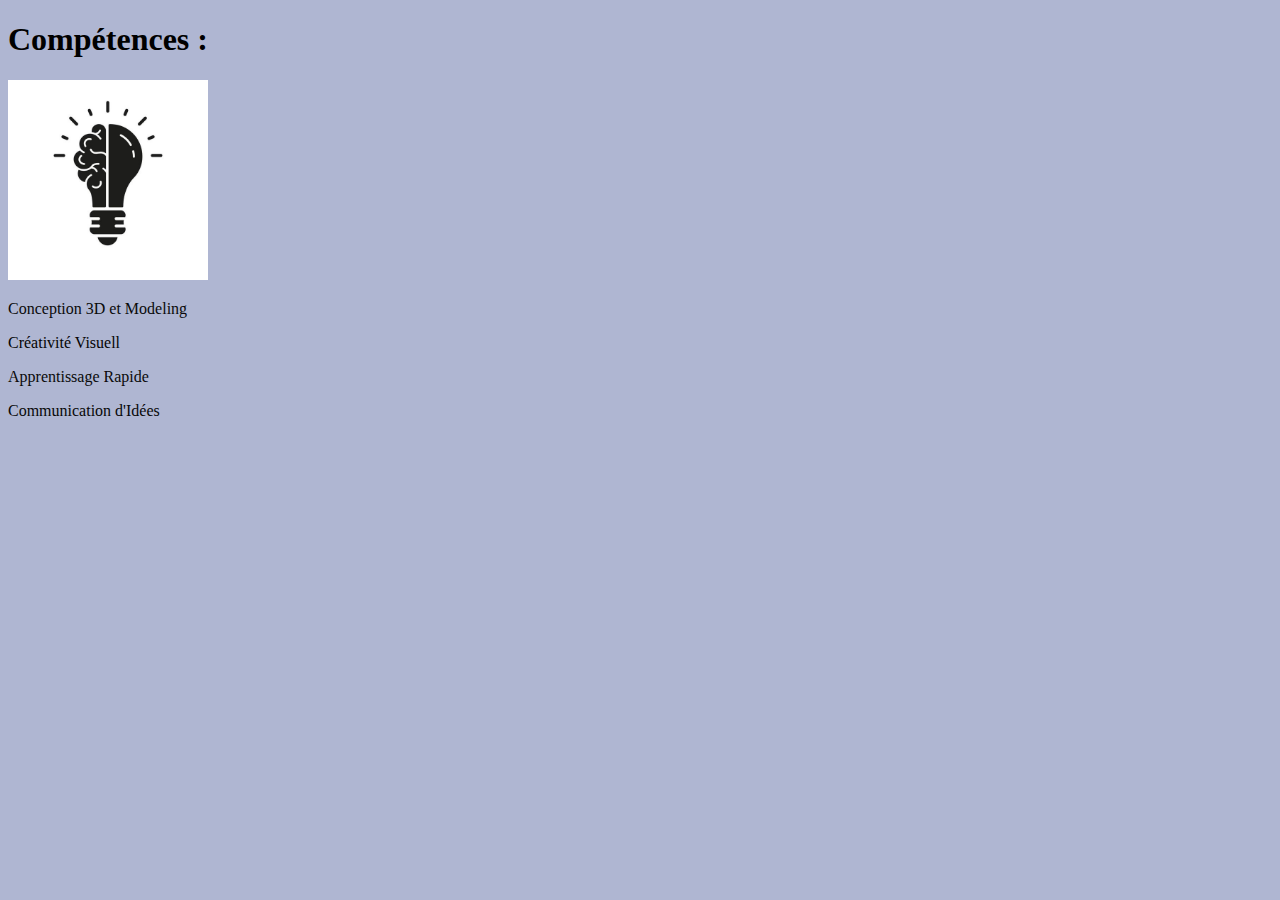
==== compétence.html @ 771239e4 "Add files via upload" ====
<!-- contact.html -->
<!DOCTYPE html>
<html lang="en">
<head>
    <meta charset="UTF-8">
    <meta name="viewport" content="width=device-width, initial-scale=1.0">
    <title>Compétences</title>
</head>
<body  style="background-color:rgb(175, 182, 210);">

    <h1>Compétences  :</h1>
    <img src="skill.jpg" alt="Portfolio" width="200">

    <li><p style="color:rgb(10, 10, 10);">Conception 3D et Modeling  </p></li>
    <li><p style="color:rgb(5, 5, 5);" >Créativité Visuell</p></li>
    <li><p style="color:rgb(10, 10, 10);"> Apprentissage Rapide </p></li>
    <li><p style="color:rgb(8, 8, 8);" >Communication d'Idées</p></li>

</body>
</html>
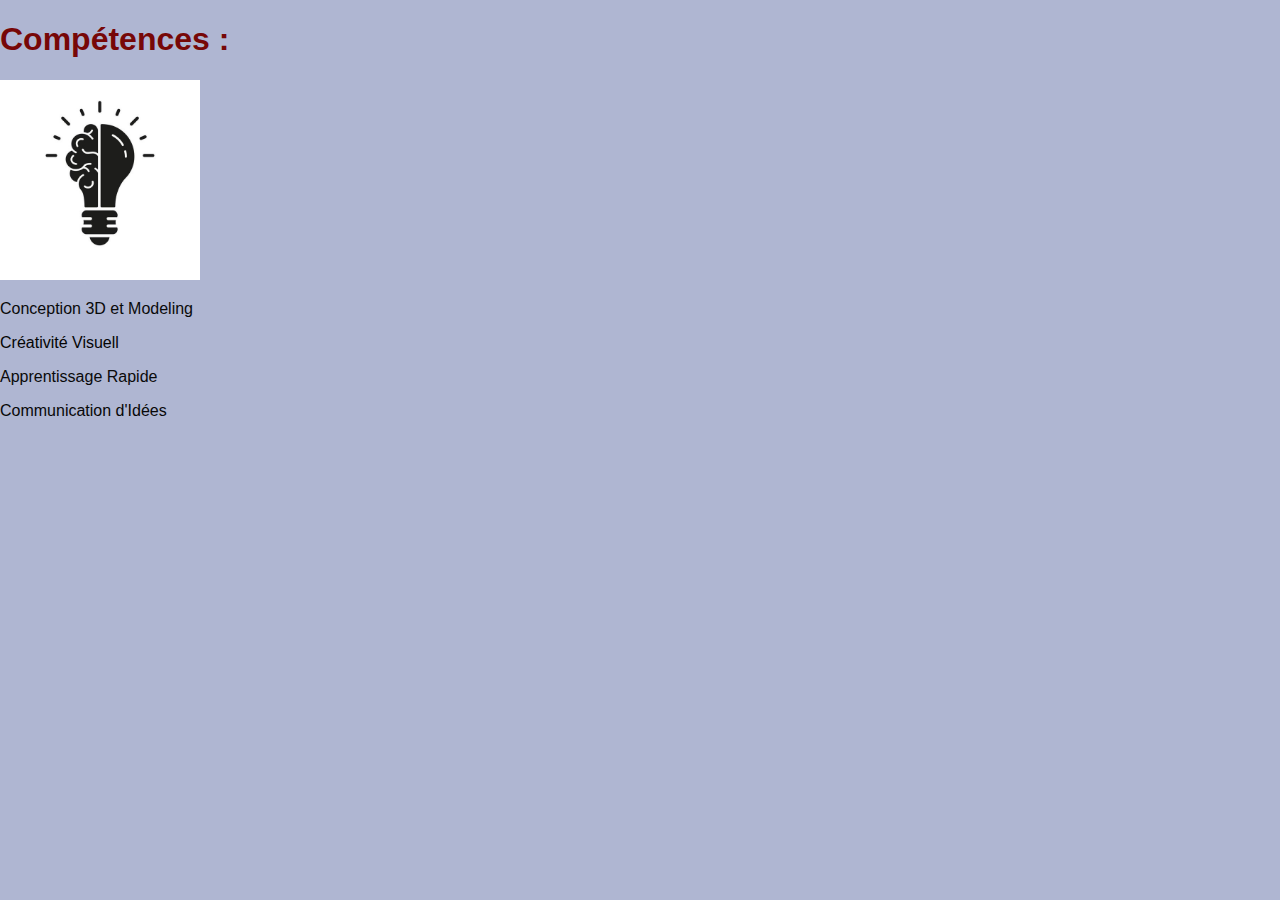
==== commit 454e3174: "TW project cv" ====
--- a/compétence.html
+++ b/compétence.html
@@ -1,20 +1,21 @@
-<!-- contact.html -->
-<!DOCTYPE html>
-<html lang="en">
-<head>
-    <meta charset="UTF-8">
-    <meta name="viewport" content="width=device-width, initial-scale=1.0">
-    <title>Compétences</title>
-</head>
-<body  style="background-color:rgb(175, 182, 210);">
-
-    <h1>Compétences  :</h1>
-    <img src="skill.jpg" alt="Portfolio" width="200">
-
-    <li><p style="color:rgb(10, 10, 10);">Conception 3D et Modeling  </p></li>
-    <li><p style="color:rgb(5, 5, 5);" >Créativité Visuell</p></li>
-    <li><p style="color:rgb(10, 10, 10);"> Apprentissage Rapide </p></li>
-    <li><p style="color:rgb(8, 8, 8);" >Communication d'Idées</p></li>
-
-</body>
+<!-- compétence.html -->
+<!DOCTYPE html>
+<html lang="en">
+<head>
+    <link rel="stylesheet" href="styles.css">
+    <meta charset="UTF-8">
+    <meta name="viewport" content="width=device-width, initial-scale=1.0">
+    <title>Compétences</title>
+</head>
+<body  style="background-color:rgb(175, 182, 210);">
+
+    <h1>Compétences  :</h1>
+    <img src="skill.jpg" alt="Portfolio" width="200">
+
+    <li><p style="color:rgb(10, 10, 10);">Conception 3D et Modeling  </p></li>
+    <li><p style="color:rgb(5, 5, 5);" >Créativité Visuell</p></li>
+    <li><p style="color:rgb(10, 10, 10);"> Apprentissage Rapide </p></li>
+    <li><p style="color:rgb(8, 8, 8);" >Communication d'Idées</p></li>
+
+</body>
 </html>--- a/styles.css
+++ b/styles.css
@@ -0,0 +1,90 @@
+
+body {
+    font-family: 'Arial', sans-serif;
+    margin: 0;
+    padding: 0;
+}
+
+h1, h2 {
+    color: #770707;
+}
+
+body#index {
+    background-color: rgb(175, 182, 210);
+}
+
+nav ul {
+    list-style-type: none;
+    padding: 0;
+}
+
+nav li {
+    display: inline;
+    margin-right: 10px;
+}
+
+header {
+    background-color: #bb1313;
+    color: #fff;
+    text-align: center;
+    padding: 20px 0;
+}
+
+nav {
+    background-color: #444;
+    padding: 10px 0;
+}
+
+nav a {
+    color: #fff;
+    text-decoration: none;
+    padding: 8px 15px;
+    border-radius: 5px;
+}
+
+nav a:hover {
+    background-color: #c55050;
+}
+
+/* Contact page styles */
+body#contact {
+    background-color: #fff;
+    img {
+        display: block;
+        margin: 20px auto; /* Centre l'image horizontalement avec une marge de 20px en haut et en bas */
+    }
+    p[style="color:rgb(25, 25, 220) font-family:italic;"] {
+        color: rgb(25, 25, 220);
+        font-style: italic;
+    }
+    nav a:hover {
+        background-color: #c55050;
+    }
+}
+
+/* Experience page styles */
+body#experience {
+    background-color: rgb(175, 182, 210);
+}
+
+/* Formation page styles */
+body#formation {
+    background-color: rgb(175, 182, 210);
+}
+
+/* Competence page styles */
+body#competence {
+    background-color: rgb(175, 182, 210);
+}
+
+.cadre {
+    border: 1px solid #ccc;
+    padding: 20px;
+    margin-bottom: 20px;
+    border-radius: 8px;
+}
+
+/* List styles */
+li {
+    margin-bottom: 8px;
+}
